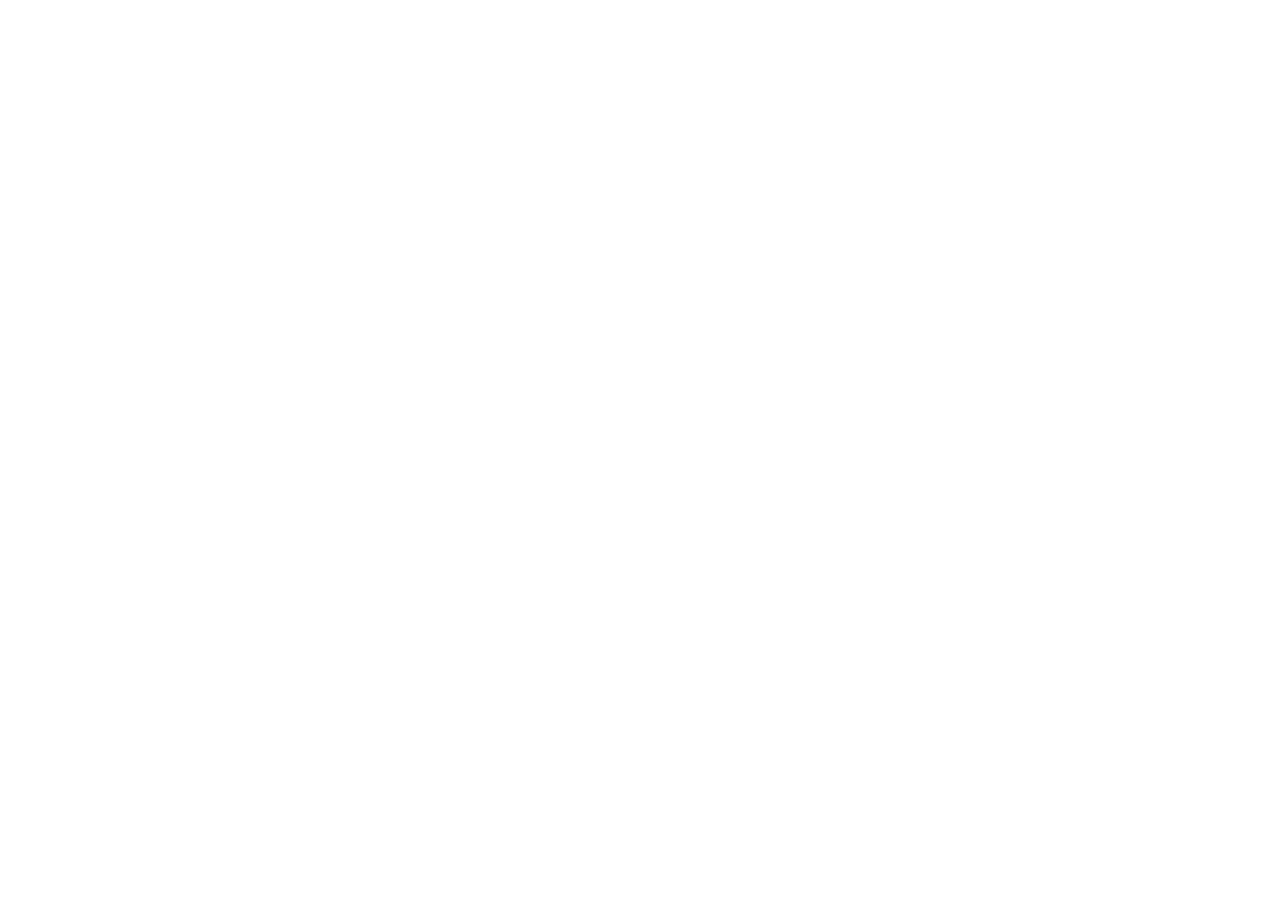
==== html/page2.html @ b6284bea "start of css" ====
<!DOCTYPE html>
<html>
<head>
    <meta charset='utf-8'>
    <meta http-equiv='X-UA-Compatible' content='IE=edge'>
    <title>Cadastro</title>
    <meta name='viewport' content='width=device-width, initial-scale=1'>
    <link rel='stylesheet' type='text/css' media='screen' href='../css/index.css'>
    <script src='../js/index.js'></script>
</head>
<body>
    
</body>
</html>
---- css/index.css ----
.singup {
    position: relative;
    top: 50vh;
    left: 50vw;

    width:300px;
    height: 300px;
    padding: 1em;
    border: 1px solid #b4b4b4;
    border-radius: 10px;

    text-align: center;

    transform: translate(-50%, -50%);
}
#button {
    text-align: center;

    position: relative;
    margin-left: auto;
    margin-right: auto;

    background-color: black;
    color:black;

    width: 80px;
    height: 10px;
    padding: 1em;
    border: 1px solid black;
    border-radius: 5px;
}

h4 {
    color: rgba(0, 0, 0, 0.589);
}
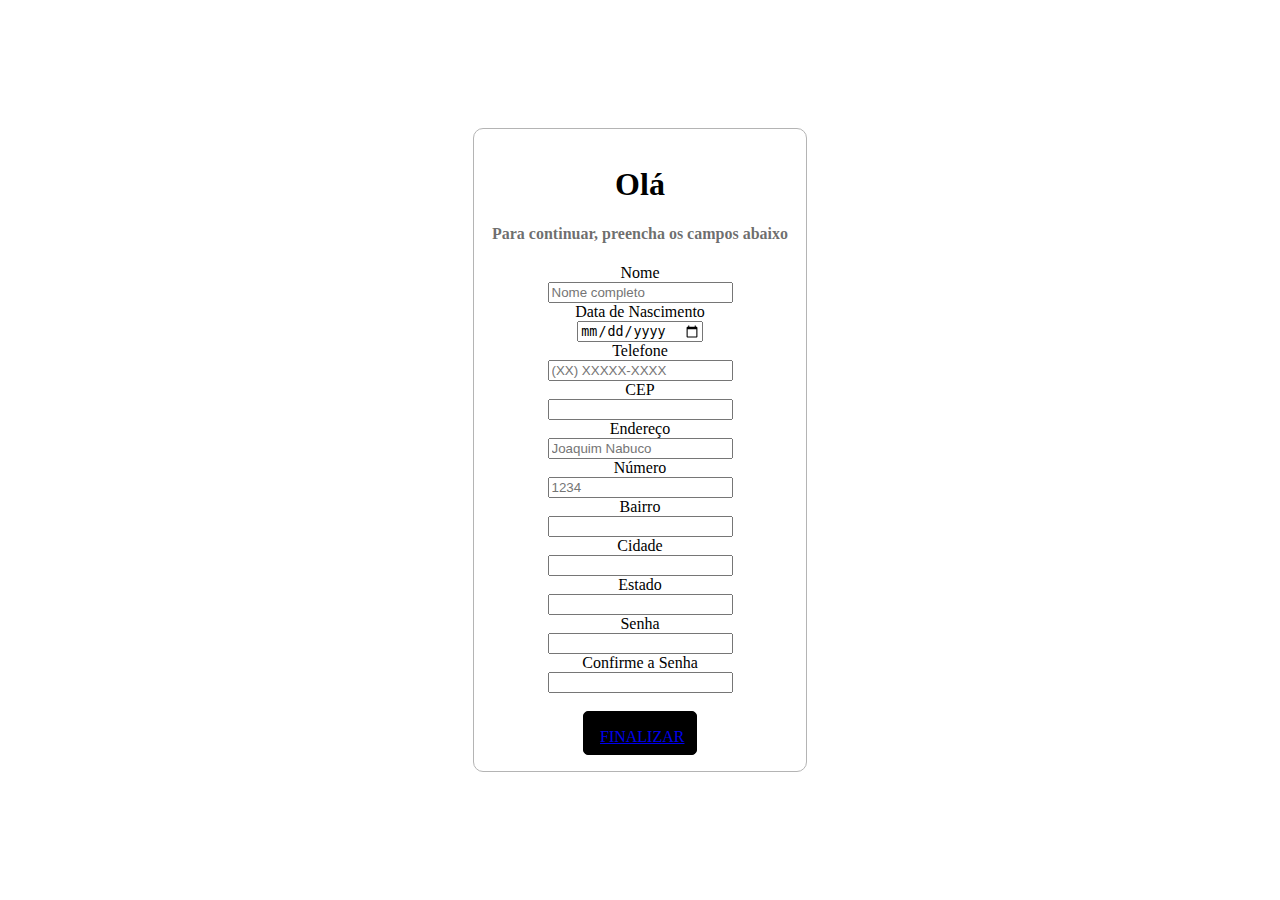
==== commit dbff5c68: "project done" ====
--- a/html/page2.html
+++ b/html/page2.html
@@ -6,9 +6,62 @@
     <title>Cadastro</title>
     <meta name='viewport' content='width=device-width, initial-scale=1'>
     <link rel='stylesheet' type='text/css' media='screen' href='../css/index.css'>
-    <script src='../js/index.js'></script>
+    <script src='../js/index.js' defer></script>
 </head>
 <body>
-    
+    <div class="singup page2Sing">
+        <form class="form">
+          <h1>Olá</h1>
+          <h4>Para continuar, preencha os campos abaixo</h4>
+          <div>
+            <label for='name'>Nome</label><br>
+            <input type='text' id='name' name='name' placeholder="Nome completo" autocomplete="on">
+          </div>
+          <div>
+            <label for='date'>Data de Nascimento</label><br>
+            <input type='date' id='date' autocomplete="on">
+          </div>
+          <div>
+            <label for='fone'>Telefone</label><br>
+            <input type='text' id='fone' placeholder="(XX) XXXXX-XXXX" autocomplete="on">
+          </div>
+            <div>
+                <label for="inputZip" class="form-label">CEP</label><br>
+                <input type="text" class="form-control" id="cep">
+            </div>
+            
+            <div>
+              <label for="inputAddress" class="form-label">Endereço</label><br>
+              <input type="text" class="form-control" id="rua" placeholder="Joaquim Nabuco">
+            </div>
+            <div>
+              <label for="inputAddress" class="form-label">Número</label><br>
+              <input type="text" class="form-control" id="numero" placeholder="1234">
+            </div>
+            <div>
+              <label for="inputAddress2" class="form-label">Bairro</label><br>
+              <input type="text" class="form-control" id="bairro">
+            </div>
+            <div>
+              <label for="inputCity" class="form-label">Cidade</label><br>
+              <input type="text" class="form-control" id="cidade">
+            </div>
+            <div>
+              <label for="inputState" class="form-label">Estado</label><br>
+              <input id="estado" class="form-control">
+            </div>
+            <div>
+              <label for='password'>Senha</label><br>
+              <input type='password' id= 'password' autocomplete="on"><br>
+            </div>
+          <div>
+            <label for='password'>Confirme a Senha</label><br>
+            <input type='password' id= 'passwordconfirm' autocomplete="on"><br>
+          </div><br>
+          <div id="button">
+            <a href="page2.html" onclick="Validate()">FINALIZAR</a>
+        </div>
+        </form>
+      </div>
 </body>
 </html>--- a/css/index.css
+++ b/css/index.css
@@ -1,7 +1,17 @@
+body {
+    margin: 0;
+    padding: 0;
+    box-sizing: border-box;
+
+    display: flex;
+    justify-content: center;
+    align-items: center;
+    min-height: 100vh;
+}
+
 .singup {
     position: relative;
-    top: 50vh;
-    left: 50vw;
+   
 
     width:300px;
     height: 300px;
@@ -11,8 +21,12 @@
 
     text-align: center;
 
-    transform: translate(-50%, -50%);
 }
+
+.page2Sing {
+    height: auto;
+}
+
 #button {
     text-align: center;
 
